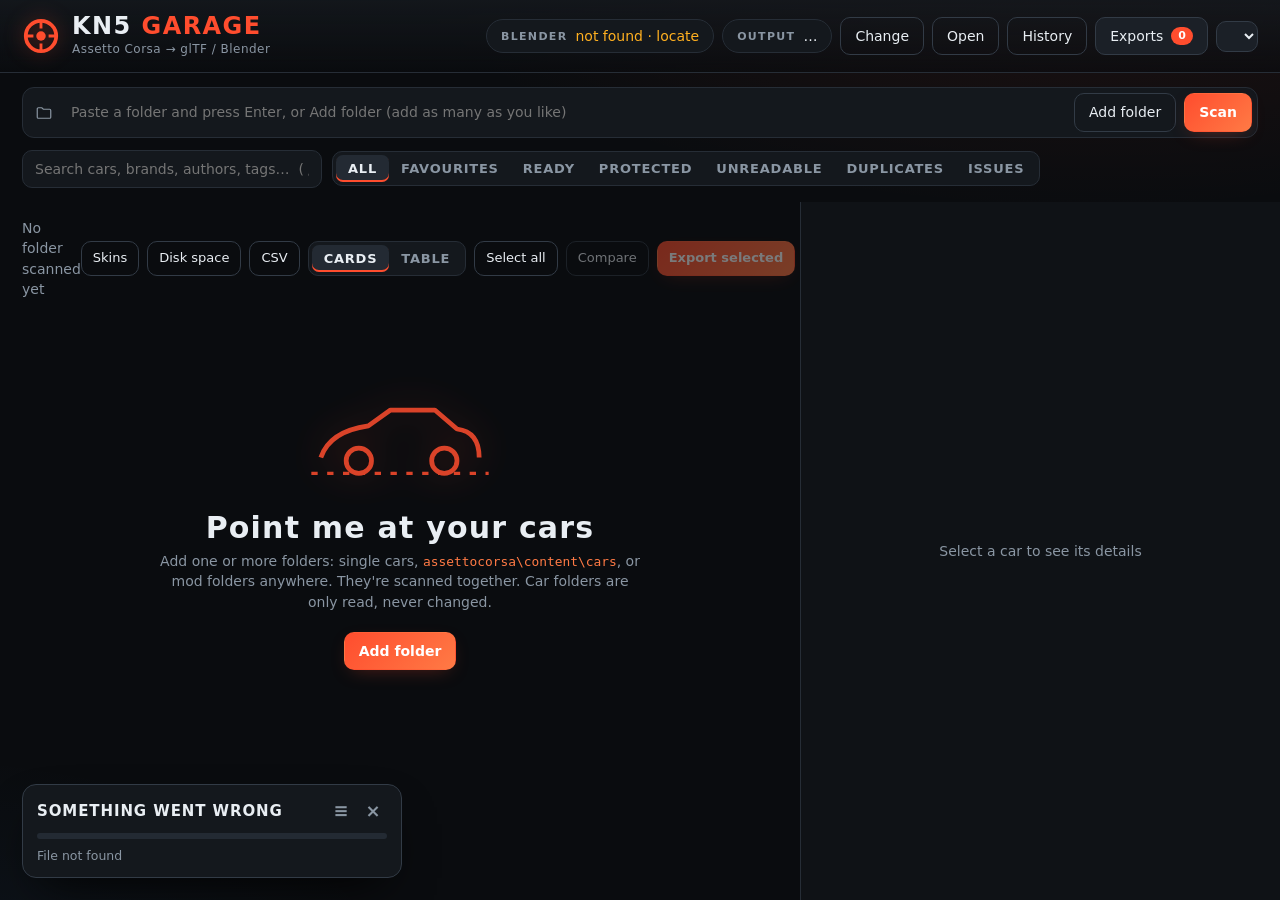
==== web/index.html @ 3648902e "KN5 Garage 1.1.0 Convert Assetto Corsa car mods (.kn5) to glTF, OBJ, FBX and STL with a local web ap" ====
<!doctype html>
<html lang="en">
<head>
  <meta charset="utf-8">
  <meta name="viewport" content="width=device-width, initial-scale=1">
  <meta name="token" content="__TOKEN__">
  <title>KN5 Garage</title>
  <link rel="icon" href="data:image/svg+xml,%3Csvg xmlns='http://www.w3.org/2000/svg' viewBox='0 0 32 32'%3E%3Ccircle cx='16' cy='16' r='13' fill='none' stroke='%23ff4d2e' stroke-width='4'/%3E%3Ccircle cx='16' cy='16' r='4' fill='%23ff4d2e'/%3E%3C/svg%3E">
  <link rel="stylesheet" href="/web/style.css">
  <script type="importmap">
  {"imports": {
    "three": "/web/vendor/three/three.module.js",
    "three/addons/": "/web/vendor/three/addons/"
  }}
  </script>
</head>
<body>
  <header class="topbar">
    <div class="brand">
      <svg class="logo" viewBox="0 0 40 40" aria-hidden="true">
        <circle cx="20" cy="20" r="16" fill="none" stroke="currentColor" stroke-width="4"/>
        <circle cx="20" cy="20" r="5" fill="currentColor"/>
        <path d="M20 4v8M20 28v8M4 20h8M28 20h8" stroke="currentColor" stroke-width="3"/>
      </svg>
      <div>
        <div class="brand-name">KN5 <span>GARAGE</span></div>
        <div class="brand-sub">Assetto Corsa → glTF / Blender <span id="appVersion"></span></div>
      </div>
    </div>
    <div class="top-actions">
      <button class="pill blender" id="blenderBtn" title="Blender is used for 'Open in Blender' and FBX">
        <span class="pill-label">Blender</span><span id="blenderState" class="pill-value" data-i18n>checking…</span>
      </button>
      <button class="pill" id="outPill" title="Where exported files are saved">
        <span class="pill-label" data-i18n>Output</span><span id="outPath" class="pill-value">…</span>
      </button>
      <button class="btn ghost" id="outChange" data-i18n>Change</button>
      <button class="btn ghost" id="outOpen" data-i18n>Open</button>
      <button class="btn ghost" id="historyBtn" data-i18n>History</button>
      <button class="btn" id="exportsBtn"><span data-i18n>Exports</span> <span class="count" id="exportsCount">0</span></button>
      <select class="select small" id="langSel" data-i18n-title="Language" title="Language" aria-label="Language"></select>
    </div>
  </header>

  <section class="toolbar" id="garageToolbar">
    <div class="folder-field">
      <svg viewBox="0 0 24 24" aria-hidden="true"><path d="M3 6.5A1.5 1.5 0 0 1 4.5 5h4.6l2 2h8.4A1.5 1.5 0 0 1 21 8.5v9a1.5 1.5 0 0 1-1.5 1.5h-15A1.5 1.5 0 0 1 3 17.5z" fill="none" stroke="currentColor" stroke-width="1.6"/></svg>
      <div class="roots" id="roots"></div>
      <input id="rootInput" spellcheck="false" data-i18n-placeholder="Paste a folder and press Enter, or Add folder (add as many as you like)" placeholder="Paste a folder and press Enter, or Add folder (add as many as you like)">
      <button class="btn ghost" id="rootBrowse" data-i18n>Add folder</button>
      <button class="btn primary" id="scanBtn" data-i18n>Scan</button>
    </div>
    <div class="filters">
      <input id="search" class="search" data-i18n-placeholder="Search cars, brands, authors, tags…  ( / )" placeholder="Search cars, brands, authors, tags…  ( / )">
      <div class="seg" id="filterSeg">
        <button data-f="all" class="on" data-i18n>All</button>
        <button data-f="fav" data-i18n>Favourites</button>
        <button data-f="ok" data-i18n>Ready</button>
        <button data-f="protected" data-i18n>Protected</button>
        <button data-f="bad" data-i18n>Unreadable</button>
        <button data-f="dup" data-i18n>Duplicates</button>
        <button data-f="issues" data-i18n>Issues</button>
      </div>
    </div>
  </section>
  <section class="stats" id="libStats" hidden></section>

  <main class="layout" id="garageView">
    <section class="list-col">
      <div class="list-head">
        <div class="muted"><span id="listCount">No folder scanned yet</span> <span id="scanTime" class="dim"></span></div>
        <div class="list-actions">
          <button class="btn ghost small" id="skinsBtn" data-i18n>Skins</button>
          <button class="btn ghost small" id="spaceBtn" data-i18n>Disk space</button>
          <button class="btn ghost small" id="csvBtn" title="Save the cars shown as a spreadsheet (CSV)">CSV</button>
          <div class="seg" id="layoutSeg">
            <button data-l="cards" class="on" data-i18n>Cards</button>
            <button data-l="table" data-i18n>Table</button>
          </div>
          <button class="btn ghost small" id="selectAll" data-i18n>Select all</button>
          <button class="btn ghost small" id="compareSel" disabled data-i18n>Compare</button>
          <button class="btn primary small" id="convertSel" disabled data-i18n>Export selected</button>
        </div>
      </div>
      <div id="grid" class="grid"></div>
      <div id="table" class="table-wrap" hidden></div>
      <div id="noMatch" class="muted no-match" hidden data-i18n>No cars match the search or filter.</div>
      <div id="empty" class="empty">
        <div class="empty-art">
          <svg viewBox="0 0 120 60" aria-hidden="true">
            <path d="M10 42c4-12 16-18 30-20l14-10h28l14 12c8 1 14 6 14 18" fill="none" stroke="currentColor" stroke-width="3" stroke-linejoin="round"/>
            <circle cx="34" cy="44" r="8" fill="none" stroke="currentColor" stroke-width="3"/>
            <circle cx="88" cy="44" r="8" fill="none" stroke="currentColor" stroke-width="3"/>
            <path d="M4 52h112" stroke="currentColor" stroke-width="2" stroke-dasharray="4 6"/>
          </svg>
        </div>
        <h2 data-i18n>Point me at your cars</h2>
        <p>Add one or more folders: single cars, <code>assettocorsa\content\cars</code>, or mod folders anywhere.
          They're scanned together. Car folders are only read, never changed.</p>
        <button class="btn primary" id="emptyBrowse" data-i18n>Add folder</button>
      </div>
    </section>

    <aside class="detail-col" id="detail">
      <div class="detail-empty muted" data-i18n>Select a car to see its details</div>
    </aside>
  </main>

  <div class="toast" id="toast" role="status" aria-live="polite" hidden>
    <div class="toast-head">
      <span id="toastTitle">Exporting</span>
      <button class="icon-btn" id="toastLogBtn" title="Show log" aria-label="Show log">≡</button>
      <button class="icon-btn" id="toastClose" title="Close" aria-label="Close">×</button>
    </div>
    <div class="bar"><div id="toastBar"></div></div>
    <div class="toast-msg muted" id="toastMsg"></div>
    <div class="toast-actions">
      <button class="btn ghost small" id="toastAction" hidden></button>
      <button class="btn ghost small" id="toastCancel" hidden data-i18n>Cancel export</button>
    </div>
    <pre class="toast-log" id="toastLog" hidden></pre>
  </div>

  <div class="drawer" id="exports" hidden>
    <div class="drawer-head"><h3 data-i18n>Exports</h3><button class="icon-btn" id="exportsClose" aria-label="Close">×</button></div>
    <div id="exportsList"></div>
  </div>

  <div class="drawer" id="historyDrawer" hidden>
    <div class="drawer-head"><h3 data-i18n>Export history</h3><button class="icon-btn" id="historyClose" aria-label="Close">×</button></div>
    <div id="historyList"></div>
    <button class="btn ghost small" id="historyClear" data-i18n>Clear history</button>
  </div>

  <div class="viewer" id="viewer" hidden>
    <div class="viewer-bar">
      <div class="viewer-title" id="viewerTitle"></div>
      <div class="seg" id="shadeSeg">
        <button data-m="tex" class="on" data-i18n>Textured</button>
        <button data-m="texwire" data-i18n>Texture + wire</button>
        <button data-m="clay" data-i18n>Clay</button>
        <button data-m="wire" data-i18n>Wireframe</button>
      </div>
      <div class="seg" id="studioSeg">
        <button data-s="studio" class="on" data-i18n>Studio</button>
        <button data-s="day" data-i18n>Day</button>
        <button data-s="night" data-i18n>Night</button>
      </div>
      <label class="check"><input type="checkbox" id="spinChk" checked> <span data-i18n>Spin</span></label>
      <button class="btn ghost small" id="resetView" data-i18n>Reset view</button>
      <button class="icon-btn big" id="viewerClose" title="Close (Esc)" aria-label="Close viewer">×</button>
    </div>
    <div class="viewer-tools" id="viewerTools">
      <div class="paint-tool" id="paintTool">
        <span class="tool-label" data-i18n>Paint</span>
        <input type="color" id="paintPick" value="#c8102e" aria-label="Paint colour">
        <div class="seg small" id="paintMode">
          <button data-p="tint" class="on" data-i18n>Tint livery</button>
          <button data-p="solid" data-i18n>Solid colour</button>
        </div>
        <button class="btn ghost small" id="paintReset" data-i18n>Original</button>
        <button class="btn ghost small" id="partsBtn" title="Choose which parts are the car's paint" data-i18n>Parts…</button>
        <span class="muted" id="paintInfo"></span>
        <div class="popover" id="partsList" hidden></div>
      </div>
      <label class="tool steer" id="steerTool" hidden><span class="tool-label" data-i18n>Steering</span>
        <input type="range" id="steerRange" min="-35" max="35" value="0" step="1" aria-label="Steering angle"></label>
      <button class="btn ghost small toggle" id="lightsBtn" hidden aria-pressed="false" data-i18n>Lights</button>
      <button class="btn ghost small toggle" id="measureBtn" aria-pressed="false" data-i18n>Measure</button>
      <span class="measure-info" id="measureInfo"></span>
      <select class="select small" id="animSel" title="Play the car's animations (doors, wipers…)" hidden></select>
      <div class="tool-gap"></div>
      <button class="btn ghost small" id="snapBtn" title="One 1920×1080 picture of this view, saved to output\renders" data-i18n>Snapshot</button>
      <button class="btn ghost small" id="turntableBtn" title="36 pictures around the car, saved to output\renders" data-i18n>Turntable</button>
      <button class="btn ghost small" id="videoBtn" title="An 8-second spin video, saved to output\renders" data-i18n>Video</button>
      <button class="btn small" id="viewerBlender" hidden data-i18n>Open in Blender</button>
    </div>
    <div class="skin-strip" id="viewerSkins"></div>
    <div class="viewer-stage" id="stage"><div class="hover-tip" id="hoverTip" hidden></div></div>
    <div class="viewer-info" id="viewerInfo"></div>
  </div>

  <div class="modal" id="exportDlg" hidden>
    <div class="modal-card">
      <div class="modal-head"><h3 id="exportTitle">Export</h3><button class="icon-btn" data-close aria-label="Close">×</button></div>
      <div class="modal-body">
        <div class="saved-row">
          <select class="select small" id="savedSel" aria-label="Saved presets"></select>
          <button class="btn ghost small" id="savedDelete" hidden data-i18n>Delete</button>
        </div>
        <div class="field-label" data-i18n>Preset</div>
        <div class="presets" id="presetList" role="radiogroup"></div>
        <label class="check"><input type="checkbox" id="paintOn"> <span data-i18n>Change the paint colour</span></label>
        <div class="paint-row" id="paintRow" hidden>
          <input type="color" id="exportPaint" value="#c8102e" aria-label="Paint colour">
          <div class="seg small" id="exportPaintMode">
            <button data-p="tint" class="on" data-i18n>Tint livery</button>
            <button data-p="solid" data-i18n>Solid colour</button>
          </div>
        </div>
        <label class="check"><input type="checkbox" id="lightsOnExp"> <span data-i18n>Headlights and tail lights on</span></label>
        <div class="field-row">
          <label class="field"><span data-i18n>Texture size</span>
            <select class="select small" id="texSize"></select></label>
          <label class="check"><input type="checkbox" id="jpegOn"> <span data-i18n>Smaller files: colour textures as JPEG</span></label>
        </div>
        <label class="check"><input type="checkbox" id="blenderScript" checked> <span data-i18n>Also write a Blender setup script (studio scene, sorted parts)</span></label>
        <div class="muted small-note" id="exportNote"></div>
        <div class="save-row">
          <input id="saveName" class="search small-input" maxlength="60" data-i18n-placeholder="Name for these settings" placeholder="Name for these settings">
          <button class="btn ghost small" id="saveBtn" data-i18n>Save as…</button>
        </div>
      </div>
      <div class="modal-foot">
        <button class="btn ghost" data-close data-i18n>Cancel</button>
        <button class="btn primary" id="exportGo" data-i18n>Start export</button>
      </div>
    </div>
  </div>

  <div class="modal" id="compareDlg" hidden>
    <div class="modal-card wide">
      <div class="modal-head"><h3 data-i18n>Compare cars</h3><button class="icon-btn" data-close aria-label="Close">×</button></div>
      <div class="modal-body" id="compareBody"></div>
    </div>
  </div>

  <div class="modal" id="spaceDlg" hidden>
    <div class="modal-card wide">
      <div class="modal-head"><h3 data-i18n>Disk space</h3><button class="icon-btn" data-close aria-label="Close">×</button></div>
      <div class="modal-body" id="spaceBody"></div>
    </div>
  </div>

  <div class="modal" id="skinsDlg" hidden>
    <div class="modal-card wide tall">
      <div class="modal-head"><h3 data-i18n>Skin gallery</h3><button class="icon-btn" data-close aria-label="Close">×</button></div>
      <div class="modal-body">
        <input id="skinSearch" class="search" data-i18n-placeholder="Search skins, drivers, teams, numbers…" placeholder="Search skins, drivers, teams, numbers…">
        <div class="skin-gallery" id="skinGallery"></div>
      </div>
    </div>
  </div>

  <script type="module" src="/web/app.js"></script>
</body>
</html>
---- web/style.css ----
:root {
  --bg: #0a0c0f;
  --bg-2: #0f1216;
  --surface: #14181d;
  --surface-2: #1b2027;
  --surface-3: #232a33;
  --border: #262d36;
  --border-2: #323b46;
  --text: #e9eef3;
  --muted: #8a96a3;
  --dim: #5f6b78;
  --accent: #ff4d2e;
  --accent-2: #ff7a45;
  --accent-glow: rgba(255, 77, 46, .35);
  --blue: #4da3ff;
  --ok: #2fd38a;
  --warn: #ffb020;
  --bad: #ff5c6c;
  --radius: 14px;
  /* Bahnschrift ships with Windows 10/11; nothing is loaded from the internet */
  --display: "Bahnschrift", "DIN Alternate", "Roboto Condensed", "Arial Narrow", "Segoe UI", system-ui, sans-serif;
  --body: "Segoe UI Variable Text", "Segoe UI", system-ui, -apple-system, sans-serif;
  color-scheme: dark;
}

* { box-sizing: border-box; }
html, body { height: 100%; }
body {
  margin: 0;
  background:
    radial-gradient(1200px 500px at 85% -10%, rgba(255, 77, 46, .10), transparent 60%),
    radial-gradient(900px 400px at -10% 110%, rgba(77, 163, 255, .06), transparent 60%),
    var(--bg);
  color: var(--text);
  font: 14px/1.45 var(--body);
  display: flex;
  flex-direction: column;
  overflow: hidden;
}
button, input { font: inherit; color: inherit; }
code { font-family: Consolas, ui-monospace, monospace; font-size: .92em; color: var(--accent-2); }
.muted { color: var(--muted); }
[hidden] { display: none !important; }

/* ---- top bar ---- */
.topbar {
  display: flex; align-items: center; justify-content: space-between; gap: 16px;
  padding: 14px 22px;
  border-bottom: 1px solid var(--border);
  background: linear-gradient(180deg, rgba(20, 24, 29, .9), rgba(10, 12, 15, .6));
  backdrop-filter: blur(8px);
}
.brand { display: flex; align-items: center; gap: 12px; }
.logo { width: 38px; height: 38px; color: var(--accent); filter: drop-shadow(0 0 10px var(--accent-glow)); }
.brand-name { font: 700 24px/1 var(--display); letter-spacing: .06em; }
.brand-name span { color: var(--accent); }
.brand-sub { color: var(--muted); font-size: 12px; letter-spacing: .04em; margin-top: 3px; }
.top-actions { display: flex; align-items: center; gap: 8px; min-width: 0; }

.pill {
  display: flex; align-items: center; gap: 8px; min-width: 0; max-width: 380px;
  background: var(--surface); border: 1px solid var(--border); border-radius: 999px;
  padding: 6px 14px; cursor: pointer;
}
.pill-label { font: 600 11px var(--display); letter-spacing: .12em; text-transform: uppercase; color: var(--muted); }
.pill-value { overflow: hidden; text-overflow: ellipsis; white-space: nowrap; direction: rtl; text-align: left; }

.btn {
  display: inline-flex; align-items: center; gap: 8px;
  background: var(--surface-2); border: 1px solid var(--border-2); border-radius: 10px;
  padding: 8px 14px; cursor: pointer; white-space: nowrap;
  transition: background .15s, border-color .15s, transform .1s, box-shadow .15s;
}
.btn:hover { background: var(--surface-3); border-color: #3e4955; }
.btn:active { transform: translateY(1px); }
.btn:disabled { opacity: .45; cursor: not-allowed; }
.btn.ghost { background: transparent; }
.btn.small { padding: 6px 11px; font-size: 13px; }
.btn.primary {
  background: linear-gradient(135deg, var(--accent), var(--accent-2));
  border-color: transparent; color: #fff; font-weight: 600;
  box-shadow: 0 6px 20px -8px var(--accent-glow);
}
.btn.primary:hover { box-shadow: 0 8px 26px -6px var(--accent-glow); filter: brightness(1.06); }
.btn.big { padding: 13px 20px; font: 700 17px var(--display); letter-spacing: .06em; text-transform: uppercase; }
.count {
  background: var(--accent); color: #fff; border-radius: 999px; font-size: 11px; font-weight: 700;
  padding: 1px 7px; min-width: 20px; text-align: center;
}
.icon-btn {
  background: none; border: 0; color: var(--muted); cursor: pointer; font-size: 18px; line-height: 1;
  width: 28px; height: 28px; border-radius: 8px;
}
.icon-btn:hover { background: var(--surface-3); color: var(--text); }
.icon-btn.big { font-size: 26px; width: 38px; height: 38px; }

/* ---- toolbar ---- */
.toolbar {
  display: flex; flex-wrap: wrap; gap: 12px; align-items: center; justify-content: space-between;
  padding: 14px 22px;
}
.folder-field {
  flex: 1 1 520px; display: flex; align-items: center; gap: 8px;
  background: var(--surface); border: 1px solid var(--border); border-radius: 12px; padding: 5px 5px 5px 12px;
}
.folder-field svg { width: 18px; height: 18px; color: var(--muted); flex: none; }
.folder-field input { flex: 1; min-width: 0; background: none; border: 0; outline: none; padding: 6px 2px; }
.folder-field:focus-within { border-color: var(--accent); box-shadow: 0 0 0 3px rgba(255, 77, 46, .15); }
.filters { display: flex; gap: 10px; align-items: center; flex-wrap: wrap; }
.search {
  width: 300px; background: var(--surface); border: 1px solid var(--border); border-radius: 10px;
  padding: 8px 12px; outline: none;
}
.search:focus { border-color: var(--accent); }
.seg { display: inline-flex; background: var(--surface); border: 1px solid var(--border); border-radius: 10px; padding: 3px; }
.seg button {
  background: none; border: 0; padding: 6px 12px; border-radius: 7px; cursor: pointer; color: var(--muted);
  font: 600 13px var(--display); letter-spacing: .06em; text-transform: uppercase;
}
.seg button.on { background: var(--surface-3); color: var(--text); box-shadow: inset 0 -2px 0 var(--accent); }

/* ---- layout ---- */
.layout { flex: 1; min-height: 0; display: grid; grid-template-columns: minmax(0, 1fr) 480px; gap: 0; }
.list-col { min-height: 0; overflow: auto; padding: 4px 22px 28px; }
.list-head { display: flex; align-items: center; justify-content: space-between; margin: 4px 0 14px; position: sticky; top: 0; z-index: 2; padding: 8px 0; background: linear-gradient(var(--bg) 70%, transparent); }
.list-actions { display: flex; gap: 8px; }
.grid { display: grid; grid-template-columns: repeat(auto-fill, minmax(250px, 1fr)); gap: 16px; }

.card {
  position: relative; background: var(--surface); border: 1px solid var(--border); border-radius: var(--radius);
  overflow: hidden; cursor: pointer; transition: transform .18s, border-color .18s, box-shadow .18s;
  animation: rise .35s both;
}
.card:hover { transform: translateY(-3px); border-color: var(--border-2); box-shadow: 0 14px 30px -18px #000; }
.card.sel { border-color: var(--accent); box-shadow: 0 0 0 1px var(--accent), 0 16px 36px -18px var(--accent-glow); }
@keyframes rise { from { opacity: 0; transform: translateY(8px); } }
.card-img { position: relative; aspect-ratio: 16 / 9; background: linear-gradient(135deg, #1b2027, #0f1216); }
.card-img img.shot { width: 100%; height: 100%; object-fit: cover; display: block; }
.card-img::after { content: ""; position: absolute; inset: 0; background: linear-gradient(180deg, transparent 45%, rgba(10, 12, 15, .85)); }
.card-img .no-shot { position: absolute; inset: 0; display: grid; place-items: center; color: var(--dim); font: 600 13px var(--display); letter-spacing: .1em; }
.card .badge { position: absolute; left: 10px; bottom: 10px; width: 34px; height: 34px; object-fit: contain; z-index: 1; filter: drop-shadow(0 2px 6px #000); }
.card .check-box {
  position: absolute; top: 10px; left: 10px; z-index: 2; width: 22px; height: 22px; border-radius: 6px;
  background: rgba(10, 12, 15, .7); border: 1.5px solid var(--border-2); display: grid; place-items: center;
  opacity: 0; transition: opacity .15s;
}
.card:hover .check-box, .card .check-box.on { opacity: 1; }
.card .check-box.on { background: var(--accent); border-color: var(--accent); }
.card .check-box.on::after { content: "✓"; color: #fff; font-size: 13px; font-weight: 700; }
.card-body { padding: 11px 13px 13px; }
.card-name { font: 700 17px/1.15 var(--display); letter-spacing: .02em; overflow: hidden; text-overflow: ellipsis; white-space: nowrap; }
.card-meta { color: var(--muted); font-size: 12.5px; margin-top: 3px; overflow: hidden; text-overflow: ellipsis; white-space: nowrap; }
.status {
  position: absolute; top: 10px; right: 10px; z-index: 2; display: inline-flex; align-items: center; gap: 5px;
  font: 700 11px var(--display); letter-spacing: .1em; text-transform: uppercase; padding: 3px 9px; border-radius: 999px;
  background: rgba(10, 12, 15, .75); border: 1px solid; backdrop-filter: blur(4px);
}
.status::before { content: ""; width: 6px; height: 6px; border-radius: 50%; background: currentColor; }
.status.ok { color: var(--ok); border-color: rgba(47, 211, 138, .4); }
.status.protected { color: var(--warn); border-color: rgba(255, 176, 32, .4); }
.status.encrypted, .status.no-model { color: var(--bad); border-color: rgba(255, 92, 108, .4); }
.done-tag { position: absolute; right: 10px; bottom: 10px; z-index: 2; font-size: 11px; color: var(--ok); font-weight: 600; }

.empty { text-align: center; padding: 70px 20px; max-width: 520px; margin: 0 auto; }
.empty-art svg { width: 190px; color: var(--accent); opacity: .85; filter: drop-shadow(0 0 18px var(--accent-glow)); }
.empty h2 { font: 700 30px var(--display); letter-spacing: .04em; margin: 18px 0 6px; }
.empty p { color: var(--muted); margin: 0 0 20px; }

/* ---- detail panel ---- */
.detail-col { border-left: 1px solid var(--border); background: var(--bg-2); min-height: 0; overflow: auto; display: flex; flex-direction: column; }
.detail-empty { margin: auto; padding: 40px; }
.hero { position: relative; aspect-ratio: 16 / 9; background: #11151a; flex: none; overflow: hidden; }
.hero img.shot { width: 100%; height: 100%; object-fit: cover; display: block; }
.hero::after { content: ""; position: absolute; inset: 0; background: linear-gradient(180deg, rgba(15, 18, 22, .1) 30%, var(--bg-2)); }
.hero-text { position: absolute; left: 20px; right: 20px; bottom: 12px; z-index: 1; }
.hero-brand { display: flex; align-items: center; gap: 8px; color: var(--accent-2); font: 700 13px var(--display); letter-spacing: .16em; text-transform: uppercase; }
.hero-brand img { width: 26px; height: 26px; object-fit: contain; }
.hero h2 { margin: 2px 0 0; font: 700 28px/1.05 var(--display); letter-spacing: .02em; text-shadow: 0 2px 12px #000; }
.detail-body { padding: 14px 20px 20px; display: flex; flex-direction: column; gap: 14px; flex: 1; }
.chips { display: flex; flex-wrap: wrap; gap: 6px; }
.chip { background: var(--surface-2); border: 1px solid var(--border); border-radius: 999px; padding: 3px 10px; font-size: 12px; color: var(--muted); }
.chip.strong { color: var(--text); }
.author {
  display: flex; align-items: center; gap: 12px; background: var(--surface); border: 1px solid var(--border);
  border-radius: 12px; padding: 10px 12px;
}
.avatar {
  width: 38px; height: 38px; border-radius: 50%; flex: none; display: grid; place-items: center;
  background: linear-gradient(135deg, var(--accent), #7a2cff); font: 700 17px var(--display); color: #fff;
}
.author-label { font: 600 11px var(--display); letter-spacing: .12em; text-transform: uppercase; color: var(--muted); }
.author-name { font-weight: 600; }
.author a { color: var(--blue); text-decoration: none; font-size: 12.5px; }
.author a:hover { text-decoration: underline; }
.author .ver { margin-left: auto; text-align: right; color: var(--muted); font-size: 12px; }

.notice { display: flex; gap: 12px; border-radius: 12px; padding: 12px 14px; font-size: 13px; line-height: 1.5; }
.notice svg { width: 22px; height: 22px; flex: none; margin-top: 1px; }
.notice.protected { background: rgba(255, 176, 32, .08); border: 1px solid rgba(255, 176, 32, .3); color: #ffd58a; }
.notice.bad { background: rgba(255, 92, 108, .08); border: 1px solid rgba(255, 92, 108, .3); color: #ffb3bb; }
.notice b { color: var(--text); display: block; font: 700 14px var(--display); letter-spacing: .06em; text-transform: uppercase; margin-bottom: 2px; }
.readonly { display: flex; align-items: center; gap: 8px; color: var(--ok); font-size: 12.5px; }
.readonly svg { width: 16px; height: 16px; }

.tabs { display: flex; gap: 4px; border-bottom: 1px solid var(--border); }
.tabs button {
  background: none; border: 0; padding: 8px 12px; cursor: pointer; color: var(--muted);
  font: 700 14px var(--display); letter-spacing: .08em; text-transform: uppercase; border-bottom: 2px solid transparent; margin-bottom: -1px;
}
.tabs button.on { color: var(--text); border-bottom-color: var(--accent); }
.tab-panel { display: flex; flex-direction: column; gap: 14px; }

.specs { display: grid; grid-template-columns: repeat(3, 1fr); gap: 8px; }
.spec { background: var(--surface); border: 1px solid var(--border); border-radius: 11px; padding: 9px 11px; }
.spec-label { font: 600 11px var(--display); letter-spacing: .12em; text-transform: uppercase; color: var(--muted); }
.spec-value { font: 700 19px/1.2 var(--display); margin-top: 2px; white-space: nowrap; overflow: hidden; text-overflow: ellipsis; }
.spec-value.na { color: var(--dim); }

.chart { background: var(--surface); border: 1px solid var(--border); border-radius: 12px; padding: 10px 12px 6px; }
.chart-head { display: flex; justify-content: space-between; align-items: baseline; margin-bottom: 4px; }
.chart-title { font: 700 13px var(--display); letter-spacing: .1em; text-transform: uppercase; color: var(--muted); }
.legend { display: flex; gap: 12px; font-size: 12px; color: var(--muted); }
.legend i { display: inline-block; width: 10px; height: 3px; border-radius: 2px; margin-right: 5px; vertical-align: middle; }
.chart svg { width: 100%; height: 150px; display: block; }

.desc { white-space: pre-wrap; color: #c3ccd5; font-size: 13px; background: var(--surface); border: 1px solid var(--border); border-radius: 12px; padding: 12px 14px; max-height: 220px; overflow: auto; }

.skins { display: grid; grid-template-columns: repeat(2, 1fr); gap: 10px; }
.skin { background: var(--surface); border: 1px solid var(--border); border-radius: 12px; overflow: hidden; cursor: pointer; text-align: left; padding: 0; transition: border-color .15s; }
.skin:hover { border-color: var(--border-2); }
.skin.on { border-color: var(--accent); box-shadow: 0 0 0 1px var(--accent); }
.skin-img { aspect-ratio: 16 / 9; background: #11151a; position: relative; }
.skin-img img { width: 100%; height: 100%; object-fit: cover; display: block; }
.skin-img .livery { position: absolute; right: 6px; bottom: 6px; width: 34px; height: 34px; object-fit: contain; width: auto; height: 30px; }
.skin-num { position: absolute; left: 8px; top: 6px; font: 700 20px var(--display); text-shadow: 0 1px 6px #000; }
.skin-body { padding: 7px 10px 9px; }
.skin-name { font-weight: 600; font-size: 13px; overflow: hidden; text-overflow: ellipsis; white-space: nowrap; }
.skin-driver { color: var(--muted); font-size: 12px; overflow: hidden; text-overflow: ellipsis; white-space: nowrap; }

.files { width: 100%; border-collapse: collapse; font-size: 13px; }
.files td { padding: 8px 4px; border-bottom: 1px solid var(--border); }
.files td:last-child { text-align: right; color: var(--muted); white-space: nowrap; }
.role { font: 700 11px var(--display); letter-spacing: .1em; text-transform: uppercase; color: var(--muted); }
.role.main { color: var(--accent-2); }
.flags { display: grid; grid-template-columns: 1fr 1fr; gap: 8px; }
.flag { background: var(--surface); border: 1px solid var(--border); border-radius: 10px; padding: 8px 10px; font-size: 12.5px; }
.flag b { display: block; font: 700 15px var(--display); }
.path { font-family: Consolas, ui-monospace, monospace; font-size: 12px; color: var(--muted); word-break: break-all; }

.action {
  position: sticky; bottom: 0; margin-top: auto; padding: 12px 20px 18px;
  background: var(--bg-2); border-top: 1px solid var(--border);
  display: flex; flex-direction: column; gap: 10px;
}
.action::before {
  content: ""; position: absolute; left: 0; right: 0; bottom: 100%; height: 24px; pointer-events: none;
  background: linear-gradient(transparent, var(--bg-2));
}
.action .btn.big { justify-content: center; width: 100%; }
.action-sub { color: var(--muted); font-size: 12.5px; text-align: center; }
.result { display: flex; align-items: center; gap: 10px; background: rgba(47, 211, 138, .08); border: 1px solid rgba(47, 211, 138, .3); border-radius: 12px; padding: 10px 12px; }
.result.err { background: rgba(255, 92, 108, .08); border-color: rgba(255, 92, 108, .3); }
.result-text { flex: 1; min-width: 0; font-size: 13px; }
.result-text b { display: block; overflow: hidden; text-overflow: ellipsis; white-space: nowrap; }

.bar { height: 6px; background: var(--surface-3); border-radius: 999px; overflow: hidden; }
.bar > div { height: 100%; width: 0; background: linear-gradient(90deg, var(--accent), var(--accent-2)); border-radius: 999px; transition: width .25s; box-shadow: 0 0 12px var(--accent-glow); }

/* ---- toast, drawer ---- */
.toast {
  position: fixed; left: 22px; bottom: 22px; width: 380px; z-index: 20;
  background: var(--surface); border: 1px solid var(--border-2); border-radius: 14px; padding: 12px 14px;
  box-shadow: 0 20px 50px -20px #000; display: flex; flex-direction: column; gap: 8px; animation: rise .25s both;
}
.toast-head { display: flex; align-items: center; gap: 4px; font: 700 15px var(--display); letter-spacing: .06em; text-transform: uppercase; }
.toast-head span { flex: 1; }
.toast-msg { font-size: 12.5px; overflow: hidden; text-overflow: ellipsis; white-space: nowrap; }
.toast-log { margin: 0; max-height: 200px; overflow: auto; background: var(--bg); border-radius: 8px; padding: 8px 10px; font: 11.5px/1.5 Consolas, ui-monospace, monospace; color: var(--muted); white-space: pre-wrap; }

.drawer {
  position: fixed; top: 0; right: 0; bottom: 0; width: 420px; z-index: 25; background: var(--surface);
  border-left: 1px solid var(--border-2); box-shadow: -20px 0 50px -20px #000; padding: 18px 20px; overflow: auto;
  animation: slide .25s both;
}
@keyframes slide { from { transform: translateX(30px); opacity: 0; } }
.drawer-head { display: flex; justify-content: space-between; align-items: center; }
.drawer-head h3 { margin: 0; font: 700 22px var(--display); letter-spacing: .06em; text-transform: uppercase; }
.export-row { display: flex; align-items: center; gap: 10px; padding: 11px 0; border-bottom: 1px solid var(--border); }
.export-row .grow { flex: 1; min-width: 0; }
.export-row b { display: block; overflow: hidden; text-overflow: ellipsis; white-space: nowrap; font-weight: 600; }

/* ---- 3D viewer ---- */
.viewer { position: fixed; inset: 0; z-index: 30; background: radial-gradient(ellipse at 50% 40%, #1c232b, #07080a 75%); display: flex; flex-direction: column; animation: rise .2s both; }
.viewer-bar { display: flex; align-items: center; gap: 12px; padding: 12px 18px; border-bottom: 1px solid var(--border); background: rgba(10, 12, 15, .6); }
.viewer-title { flex: 1; font: 700 20px var(--display); letter-spacing: .04em; overflow: hidden; text-overflow: ellipsis; white-space: nowrap; }
.check { display: flex; align-items: center; gap: 6px; color: var(--muted); cursor: pointer; }
.check input { accent-color: var(--accent); }
.viewer-stage { flex: 1; min-height: 0; position: relative; }
.viewer-stage canvas { display: block; }
.viewer-stage .loading { position: absolute; inset: 0; display: grid; place-items: center; color: var(--muted); font: 600 16px var(--display); letter-spacing: .1em; text-transform: uppercase; }
.viewer-info { position: absolute; left: 18px; bottom: 16px; display: flex; gap: 8px; flex-wrap: wrap; }

.viewer-tools { display: flex; align-items: center; gap: 12px; flex-wrap: wrap; padding: 8px 18px; border-bottom: 1px solid var(--border); background: rgba(10, 12, 15, .45); }
.paint-tool { display: flex; align-items: center; gap: 10px; }
.tool-label { font: 600 11px var(--display); letter-spacing: .12em; text-transform: uppercase; color: var(--muted); }
input[type="color"] { width: 34px; height: 28px; padding: 0; border: 1px solid var(--border-2); border-radius: 8px; background: none; cursor: pointer; }
input[type="color"]::-webkit-color-swatch-wrapper { padding: 3px; }
input[type="color"]::-webkit-color-swatch { border: 0; border-radius: 5px; }
.seg.small button { padding: 4px 9px; font-size: 12px; }
#paintInfo { font-size: 12.5px; }
.skin-strip { display: flex; gap: 6px; overflow-x: auto; flex: 1; min-width: 0; justify-content: flex-end; }
.strip-skin { flex: none; width: 72px; height: 42px; padding: 0; border-radius: 8px; overflow: hidden; cursor: pointer; background: var(--surface-2); border: 1px solid var(--border); font-size: 10.5px; color: var(--muted); }
.strip-skin img { width: 100%; height: 100%; object-fit: cover; display: block; }
.strip-skin.on { border-color: var(--accent); box-shadow: 0 0 0 1px var(--accent); }

/* ---- folders ---- */
.roots { display: flex; gap: 6px; flex-wrap: wrap; min-width: 0; }
.root-chip { display: inline-flex; align-items: center; gap: 2px; max-width: 220px; background: var(--surface-3); border: 1px solid var(--border-2); border-radius: 999px; padding: 2px 4px 2px 10px; font-size: 12.5px; }
.root-name { overflow: hidden; text-overflow: ellipsis; white-space: nowrap; }
.root-x { background: none; border: 0; color: var(--muted); cursor: pointer; width: 20px; height: 20px; border-radius: 50%; line-height: 1; font-size: 15px; padding: 0; }
.root-x:hover { background: rgba(255, 92, 108, .2); color: var(--bad); }
.pill.blender.missing .pill-value { color: var(--warn); }

/* ---- stats bar ---- */
.stats { display: flex; flex-wrap: wrap; align-items: center; gap: 8px; padding: 0 22px 10px; }
.stat { display: inline-flex; align-items: baseline; gap: 7px; background: var(--surface); border: 1px solid var(--border); border-radius: 10px; padding: 6px 12px; cursor: pointer; color: var(--muted); font-size: 12.5px; }
.stat b { font: 700 18px/1 var(--display); color: var(--text); }
.stat:hover { border-color: var(--border-2); }
.stat.on { border-color: var(--accent); box-shadow: inset 0 -2px 0 var(--accent); }
.stat.ok b { color: var(--ok); }
.stat.protected b, .stat.dup b, .stat.issues b { color: var(--warn); }
.stat.bad b { color: var(--bad); }
.stat-note { margin-left: auto; font-size: 12px; }

/* ---- flag pills ---- */
.card-flags { position: absolute; top: 38px; right: 10px; left: 40px; z-index: 2; display: flex; gap: 4px; flex-wrap: wrap; justify-content: flex-end; pointer-events: none; }
.card-flags .flag-pill { pointer-events: auto; }
.flag-pill { display: inline-block; font: 700 10.5px var(--display); letter-spacing: .08em; text-transform: uppercase; padding: 1px 7px; border-radius: 999px; border: 1px solid; background: rgba(10, 12, 15, .75); white-space: nowrap; }
.flag-pill.dup { color: #b07aff; border-color: rgba(176, 122, 255, .45); }
.flag-pill.issue { color: var(--warn); border-color: rgba(255, 176, 32, .4); }
.flag-pill.info { color: var(--blue); border-color: rgba(77, 163, 255, .35); }

/* ---- library table ---- */
.table-wrap { overflow-x: auto; background: var(--surface); border: 1px solid var(--border); border-radius: var(--radius); }
.lib-table { width: 100%; border-collapse: collapse; font-size: 13px; }
.lib-table th { text-align: left; font: 700 11.5px var(--display); letter-spacing: .1em; text-transform: uppercase; color: var(--muted); padding: 10px; border-bottom: 1px solid var(--border-2); white-space: nowrap; position: sticky; top: 0; background: var(--surface); }
.lib-table th.sortable { cursor: pointer; user-select: none; }
.lib-table th.sortable:hover { color: var(--text); }
.lib-table th.asc::after { content: " ▲"; color: var(--accent); }
.lib-table th.desc::after { content: " ▼"; color: var(--accent); }
.lib-table td { padding: 8px 10px; border-bottom: 1px solid var(--border); white-space: nowrap; max-width: 240px; overflow: hidden; text-overflow: ellipsis; }
.lib-table td.name { font-weight: 600; }
.lib-table td.num { text-align: right; color: var(--muted); }
.lib-table tbody tr { cursor: pointer; }
.lib-table tbody tr:hover { background: var(--surface-2); }
.lib-table tbody tr.sel { background: rgba(255, 77, 46, .1); box-shadow: inset 3px 0 0 var(--accent); }
.lib-table input[type="checkbox"] { accent-color: var(--accent); }
.lib-table .flags-wrap { display: flex; gap: 4px; }
.status.inline { position: static; backdrop-filter: none; }

/* ---- detail additions ---- */
.notice.warn-list { background: rgba(255, 176, 32, .06); border: 1px solid rgba(255, 176, 32, .25); color: #e8d3a8; }
.notice.warn-list > div { display: flex; flex-direction: column; gap: 6px; }
.notice.warn-list a { color: var(--blue); }
.action-row { display: grid; grid-template-columns: auto 1fr; gap: 8px; }
.action-row .btn.big { justify-content: center; }
.report { list-style: none; margin: 0; padding: 0; display: flex; flex-direction: column; gap: 4px; max-height: 170px; overflow: auto; font-size: 12.5px; }
.rep { display: flex; gap: 8px; align-items: baseline; padding: 4px 8px; border-radius: 7px; background: var(--surface); }
.rep::before { flex: none; width: 14px; text-align: center; font-weight: 700; }
.rep.ok::before { content: "✓"; color: var(--ok); }
.rep.info::before { content: "i"; color: var(--blue); font-style: italic; }
.rep.warn::before { content: "!"; color: var(--warn); }
.rep.warn { background: rgba(255, 176, 32, .07); }

/* ---- modals ---- */
.modal { position: fixed; inset: 0; z-index: 40; background: rgba(5, 6, 8, .7); backdrop-filter: blur(3px); display: grid; place-items: center; padding: 20px; animation: rise .2s both; }
.modal-card { width: min(520px, 100%); max-height: calc(100vh - 40px); display: flex; flex-direction: column; background: var(--surface); border: 1px solid var(--border-2); border-radius: 16px; box-shadow: 0 30px 80px -30px #000; }
.modal-card.wide { width: min(980px, 100%); }
.modal-head { display: flex; justify-content: space-between; align-items: center; padding: 16px 20px 10px; }
.modal-head h3 { margin: 0; font: 700 22px var(--display); letter-spacing: .05em; text-transform: uppercase; overflow: hidden; text-overflow: ellipsis; white-space: nowrap; }
.modal-body { padding: 6px 20px 18px; overflow: auto; display: flex; flex-direction: column; gap: 14px; }
.modal-foot { display: flex; justify-content: flex-end; gap: 8px; padding: 14px 20px; border-top: 1px solid var(--border); }
.field-label { font: 600 11px var(--display); letter-spacing: .12em; text-transform: uppercase; color: var(--muted); }
.presets { display: flex; flex-direction: column; gap: 6px; }
.preset { text-align: left; background: var(--surface-2); border: 1px solid var(--border); border-radius: 10px; padding: 9px 12px; cursor: pointer; display: flex; align-items: baseline; gap: 10px; color: var(--muted); }
.preset b { font: 700 15px var(--display); letter-spacing: .08em; text-transform: uppercase; color: var(--text); min-width: 64px; }
.preset:hover { border-color: var(--border-2); }
.preset.on { border-color: var(--accent); box-shadow: 0 0 0 1px var(--accent); color: var(--text); }
.paint-row { display: flex; align-items: center; gap: 10px; padding-left: 24px; }
.check:has(input:disabled) { opacity: .5; cursor: not-allowed; }
.small-note { font-size: 12.5px; min-height: 1em; }
.small { font-size: 12px; font-weight: 400; }

/* ---- compare ---- */
.compare { width: 100%; border-collapse: collapse; font-size: 13px; }
.compare th, .compare td { padding: 8px 10px; border-bottom: 1px solid var(--border); text-align: left; vertical-align: top; }
.compare thead th { font: 700 15px var(--display); letter-spacing: .03em; }
.compare tbody th { font: 600 11px var(--display); letter-spacing: .12em; text-transform: uppercase; color: var(--muted); white-space: nowrap; }
.compare td.best { color: var(--ok); font-weight: 700; background: rgba(47, 211, 138, .07); }
.swatch { display: inline-block; width: 10px; height: 10px; border-radius: 3px; margin-right: 6px; }
.compare-chart { width: 100%; height: auto !important; }

/* ---- additions: popover, animations, toast actions, misc ---- */
.paint-tool { position: relative; }
.popover {
  position: absolute; top: calc(100% + 8px); left: 0; z-index: 5; width: 320px; max-height: 360px;
  display: flex; flex-direction: column; gap: 8px; padding: 12px; overflow: hidden;
  background: var(--surface); border: 1px solid var(--border-2); border-radius: 12px; box-shadow: 0 20px 50px -20px #000;
}
.parts-head { display: flex; flex-direction: column; gap: 2px; font-size: 12.5px; }
.parts-head b { font: 700 14px var(--display); letter-spacing: .06em; text-transform: uppercase; }
.parts-items { overflow: auto; display: flex; flex-direction: column; gap: 4px; padding-right: 4px; }
.parts-items .check { color: var(--text); font-size: 13px; }
.parts-items .check span:first-of-type { overflow: hidden; text-overflow: ellipsis; white-space: nowrap; flex: 1; min-width: 0; }
.select { background: var(--surface-2); border: 1px solid var(--border-2); border-radius: 10px; padding: 6px 10px; color: var(--text); font: inherit; font-size: 13px; cursor: pointer; }
.toast-actions { display: flex; gap: 8px; justify-content: flex-end; }
.toast-actions:not(:has(button:not([hidden]))) { display: none; }
.dim { color: var(--dim); font-size: 12px; }
.no-match { padding: 40px 0; text-align: center; }
.brand-sub span { color: var(--dim); }
.compare-wrap { overflow-x: auto; }
.card, .lib-table tbody tr { content-visibility: auto; contain-intrinsic-size: auto 290px; }
.lib-table tbody tr { contain-intrinsic-size: auto 38px; }
:focus-visible { outline: 2px solid var(--accent); outline-offset: 2px; }
@media (prefers-reduced-motion: reduce) {
  *, *::before, *::after { animation: none !important; transition: none !important; }
}

/* ---- favourites, tags, variants ---- */
.star {
  background: none; border: 0; cursor: pointer; color: rgba(255, 255, 255, .28); font-size: 18px; line-height: 1;
  padding: 2px 4px; border-radius: 6px; transition: color .15s, transform .15s;
}
.star:hover { color: #ffd24d; transform: scale(1.15); }
.star.on { color: #ffd24d; text-shadow: 0 0 10px rgba(255, 210, 77, .5); }
.card .star { position: absolute; left: 38px; top: 7px; z-index: 3; text-shadow: 0 1px 4px #000; }
.hero .star.big { position: absolute; right: 14px; top: 12px; z-index: 2; font-size: 26px; text-shadow: 0 2px 10px #000; }
.card-tags, .tag-editor { display: flex; flex-wrap: wrap; gap: 4px; margin-top: 6px; align-items: center; }
.tag { display: inline-flex; align-items: center; gap: 2px; background: rgba(77, 163, 255, .12); color: #9ccbff; border: 1px solid rgba(77, 163, 255, .3); border-radius: 999px; padding: 1px 8px; font-size: 11.5px; }
.tag-x { background: none; border: 0; color: inherit; cursor: pointer; padding: 0 0 0 2px; font-size: 13px; line-height: 1; }
.tag-input { background: var(--surface); border: 1px dashed var(--border-2); border-radius: 999px; padding: 3px 10px; font-size: 12px; min-width: 210px; flex: 1; outline: none; }
.tag-input:focus { border-color: var(--accent); border-style: solid; }
.tag-editor .author-label { margin-right: 4px; }
.card-flags.inline { position: static; justify-content: flex-start; }
.variant code { margin-left: 4px; }
.variant a { color: var(--blue); margin-left: 4px; }
.sub-block { display: flex; flex-direction: column; gap: 6px; }
.chip.csp { color: #b8f5d6; border-color: rgba(47, 211, 138, .35); background: rgba(47, 211, 138, .08); }
.chip b { color: var(--muted); font-weight: 600; }
.stat.fav b { color: #ffd24d; }

/* ---- disk space ---- */
.space-head { display: flex; align-items: center; gap: 18px; flex-wrap: wrap; }
.space-head b { font: 700 24px var(--display); }
.space-head .legend i, .space-bar i { display: inline-block; }
.legend i.m, .space-bar i.m { background: var(--accent); }
.legend i.s, .space-bar i.s { background: var(--blue); }
.legend i.o, .space-bar i.o { background: var(--dim); }
.space-head .legend i { width: 10px; height: 10px; border-radius: 3px; margin-right: 5px; }
.space-list { display: flex; flex-direction: column; gap: 2px; max-height: 60vh; overflow: auto; }
.space-row { display: grid; grid-template-columns: minmax(140px, 260px) 1fr 80px; gap: 12px; align-items: center; background: none; border: 0; padding: 6px 8px; border-radius: 8px; cursor: pointer; text-align: left; }
.space-row:hover { background: var(--surface-2); }
.space-name { overflow: hidden; text-overflow: ellipsis; white-space: nowrap; display: flex; gap: 6px; align-items: center; }
.space-bar { display: flex; height: 10px; border-radius: 5px; overflow: hidden; background: var(--bg); }
.space-bar i { height: 100%; }
.space-size { text-align: right; color: var(--muted); font-variant-numeric: tabular-nums; }
.notice.small { padding: 6px 10px; font-size: 12.5px; }

/* ---- skin gallery ---- */
.modal-card.tall { height: min(86vh, 900px); }
.skin-gallery { display: grid; grid-template-columns: repeat(auto-fill, minmax(180px, 1fr)); gap: 10px; overflow: auto; }
.gallery-skin .skin-car { color: var(--dim); font-size: 11.5px; overflow: hidden; text-overflow: ellipsis; white-space: nowrap; }

/* ---- history ---- */
#historyDrawer { display: flex; flex-direction: column; gap: 10px; }
.history-row .muted { display: block; font-size: 12px; }
.history-row.failed b { color: var(--bad); }
.err-text { display: block; color: #ffb3bb; font-size: 12px; }

/* ---- export dialog additions ---- */
.field-row { display: flex; align-items: center; gap: 18px; flex-wrap: wrap; }
.field { display: flex; align-items: center; gap: 8px; color: var(--muted); }
.saved-row, .save-row { display: flex; gap: 8px; align-items: center; }
.save-row { border-top: 1px dashed var(--border); padding-top: 12px; }
.small-input { width: auto; flex: 1; padding: 6px 10px; }
.preset:disabled { opacity: .45; cursor: not-allowed; }

/* ---- viewer additions ---- */
.viewer-bar { flex-wrap: wrap; }
.tool { display: flex; align-items: center; gap: 8px; }
.tool input[type="range"] { width: 140px; accent-color: var(--accent); }
.btn.toggle.on { background: rgba(255, 210, 77, .14); border-color: #ffd24d; color: #ffe08a; }
.measure-info { color: #ffe08a; font-variant-numeric: tabular-nums; font-size: 13px; }
.tool-gap { flex: 1; }
.viewer > .skin-strip { padding: 6px 18px; justify-content: flex-start; flex: none; }
.viewer > .skin-strip:empty { display: none; }
.hover-tip {
  position: absolute; left: 0; top: 0; z-index: 3; pointer-events: none; display: flex; gap: 8px; align-items: center;
  background: rgba(10, 12, 15, .88); border: 1px solid var(--border-2); border-radius: 8px; padding: 5px 9px;
  font-size: 12.5px; white-space: nowrap; backdrop-filter: blur(4px);
}
.hover-tip span { color: var(--muted); }
#langSel { max-width: 110px; }

/* ---- right-to-left languages (Arabic): flex and grid mirror by themselves; these are the
   pieces placed with left / right ---- */
[dir="rtl"] .card .check-box { left: auto; right: 10px; }
[dir="rtl"] .card .star { left: auto; right: 38px; }
[dir="rtl"] .status { right: auto; left: 10px; }
[dir="rtl"] .status.inline { left: auto; }
[dir="rtl"] .card .badge { left: auto; right: 10px; }
[dir="rtl"] .done-tag { right: auto; left: 10px; }
[dir="rtl"] .card-flags { left: 10px; right: 40px; }
[dir="rtl"] .hero .star.big { right: auto; left: 14px; }
[dir="rtl"] .detail-col { border-left: 0; border-right: 1px solid var(--border); }
[dir="rtl"] .toast { left: auto; right: 22px; }
[dir="rtl"] .drawer { right: auto; left: 0; border-left: 0; border-right: 1px solid var(--border-2); }
[dir="rtl"] .viewer-info { left: auto; right: 18px; }
[dir="rtl"] .popover { left: auto; right: 0; }
[dir="rtl"] .author .ver { margin-left: 0; margin-right: auto; text-align: left; }
[dir="rtl"] .stat-note { margin-left: 0; margin-right: auto; }
[dir="rtl"] .lib-table th, [dir="rtl"] .compare th, [dir="rtl"] .compare td { text-align: right; }
[dir="rtl"] .space-size { text-align: left; }
[dir="rtl"] .lib-table tbody tr.sel { box-shadow: inset -3px 0 0 var(--accent); }
/* paths, file names and code stay left to right inside right-to-left text */
[dir="rtl"] .path, [dir="rtl"] code, [dir="rtl"] .pill-value, [dir="rtl"] .root-name,
[dir="rtl"] .result-text b, [dir="rtl"] .export-row b, [dir="rtl"] .toast-log { direction: ltr; unicode-bidi: isolate; }
[dir="rtl"] .pill-value { direction: rtl; unicode-bidi: plaintext; }
/* values like "1030 kg" or car names read in their own direction ("kg 1030" otherwise) */
[dir="rtl"] .spec-value, [dir="rtl"] .lib-table td, [dir="rtl"] .compare td, [dir="rtl"] .chip,
[dir="rtl"] .space-size, [dir="rtl"] .stat-note, [dir="rtl"] .card-meta, [dir="rtl"] .card-name,
[dir="rtl"] .skin-driver, [dir="rtl"] .legend span, [dir="rtl"] .viewer-info .chip { unicode-bidi: plaintext; }
[dir="rtl"] .spec-value, [dir="rtl"] .lib-table td, [dir="rtl"] .compare td, [dir="rtl"] .card-meta,
[dir="rtl"] .card-name, [dir="rtl"] .skin-driver { text-align: right; }
@media (max-width: 1050px) {
  [dir="rtl"] .detail-col { border-right: 0; }
}
@media (max-width: 600px) {
  [dir="rtl"] .toast { left: 12px; right: 12px; }
}

.spinner { width: 16px; height: 16px; border: 2px solid rgba(255, 255, 255, .3); border-top-color: #fff; border-radius: 50%; animation: spin .8s linear infinite; }
@keyframes spin { to { transform: rotate(360deg); } }

::-webkit-scrollbar { width: 10px; height: 10px; }
::-webkit-scrollbar-thumb { background: var(--surface-3); border-radius: 10px; border: 2px solid var(--bg); }
::-webkit-scrollbar-track { background: transparent; }

@media (max-width: 1050px) {
  html, body { height: auto; }
  body { display: block; overflow-y: auto; overflow-x: hidden; }
  .layout { display: block; }
  .detail-col { overflow: visible; }
  .topbar { flex-wrap: wrap; }
  .top-actions { flex-wrap: wrap; }
  .folder-field { flex-basis: 100%; min-width: 0; }
  .filters { flex: 1 1 100%; }
  .search { flex: 1 1 200px; width: auto; }
  .layout { grid-template-columns: 1fr; }
  .detail-col { border-left: 0; border-top: 1px solid var(--border); }
  .list-col { overflow: visible; }
  .top-actions .pill { display: none; }
  .action { position: static; }
  .action::before { display: none; }
  .stats { padding: 0 16px 10px; }
  .stat-note { margin-left: 0; flex-basis: 100%; }
  .viewer-bar { flex-wrap: wrap; }
}
@media (max-width: 600px) {
  .topbar, .toolbar, .list-col { padding-left: 16px; padding-right: 16px; }
  .brand-sub { display: none; }
  .specs { grid-template-columns: repeat(2, 1fr); }
  .toast, .drawer { width: auto; left: 12px; right: 12px; }
}
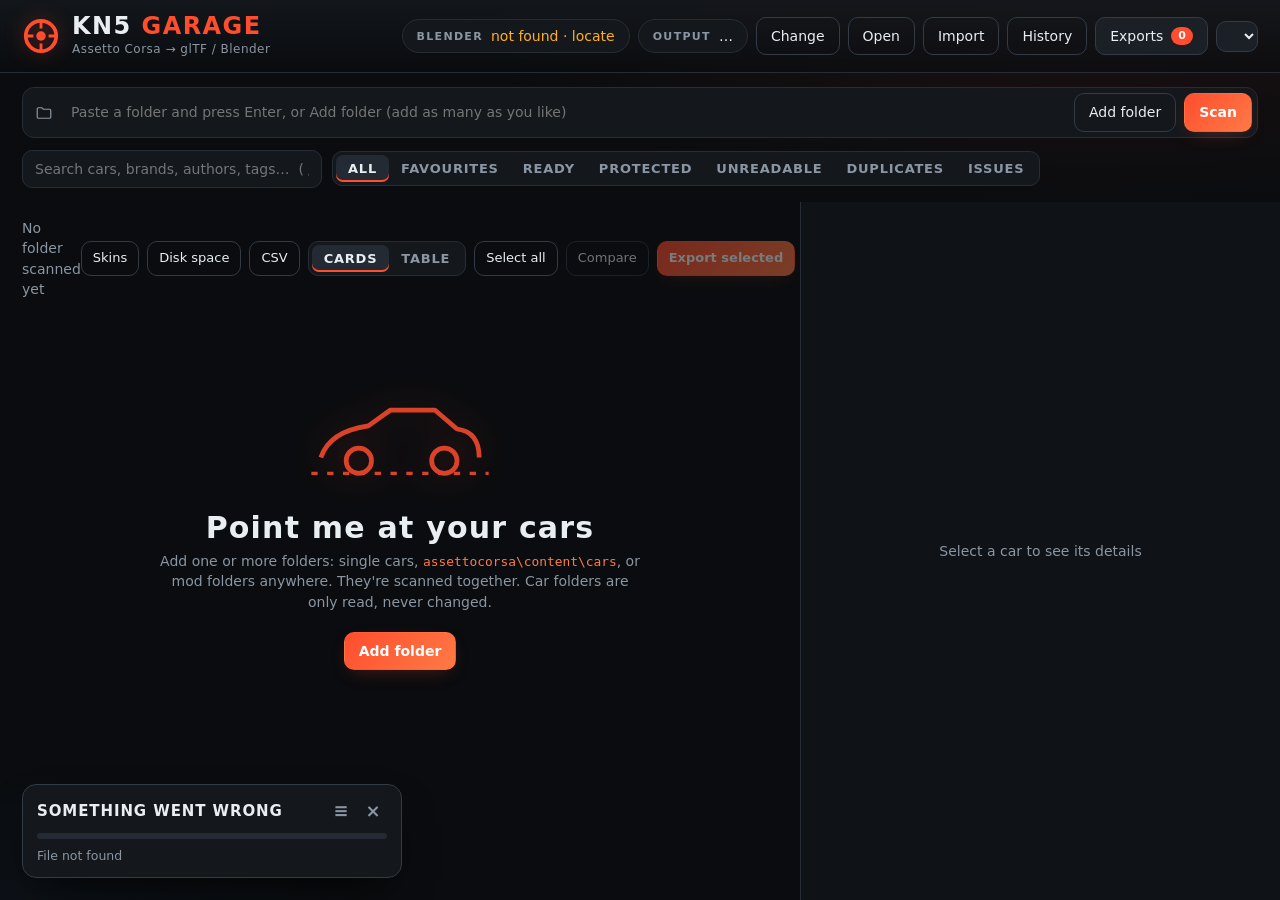
==== commit 7937067b: "KN5 Garage 1.2.0: edit cars, livery studio, parts editor, import - Edit tab: physics (mass, fuel, li" ====
--- a/web/index.html
+++ b/web/index.html
@@ -36,6 +36,7 @@
       </button>
       <button class="btn ghost" id="outChange" data-i18n>Change</button>
       <button class="btn ghost" id="outOpen" data-i18n>Open</button>
+      <button class="btn ghost" id="importBtn" data-i18n>Import</button>
       <button class="btn ghost" id="historyBtn" data-i18n>History</button>
       <button class="btn" id="exportsBtn"><span data-i18n>Exports</span> <span class="count" id="exportsCount">0</span></button>
       <select class="select small" id="langSel" data-i18n-title="Language" title="Language" aria-label="Language"></select>
@@ -176,7 +177,8 @@
       <button class="btn small" id="viewerBlender" hidden data-i18n>Open in Blender</button>
     </div>
     <div class="skin-strip" id="viewerSkins"></div>
-    <div class="viewer-stage" id="stage"><div class="hover-tip" id="hoverTip" hidden></div></div>
+    <div class="viewer-stage" id="stage"><div class="hover-tip" id="hoverTip" hidden></div>
+      <aside class="side-panel" id="liveryPanel" hidden></aside><aside class="side-panel" id="partsPanel" hidden></aside></div>
     <div class="viewer-info" id="viewerInfo"></div>
   </div>
 
@@ -242,6 +244,34 @@
     </div>
   </div>
 
+  <div class="modal" id="saveDlg" hidden>
+    <div class="modal-card">
+      <div class="modal-head"><h3 id="saveTitle">Save</h3><button class="icon-btn" data-close aria-label="Close">×</button></div>
+      <div class="modal-body">
+        <label class="choice"><input type="radio" name="saveMode" id="saveModeNew" value="new">
+          <span><b data-i18n>Save as a new car</b><span class="muted" data-i18n>A copy next to the original; the original is not touched. It shows up in the game as its own car.</span></span></label>
+        <div class="save-new" id="saveNewFields">
+          <label class="edit-field"><span data-i18n>Name in the game</span><input class="search small-input" id="saveNewName" maxlength="80"></label>
+          <label class="edit-field"><span data-i18n>Folder name</span><input class="search small-input" id="saveNewId" maxlength="64" pattern="[A-Za-z0-9_\-]+"></label>
+        </div>
+        <div class="notice warn-list small" id="saveBlocked" hidden></div>
+        <label class="choice"><input type="radio" name="saveMode" id="saveModeOriginal" value="original">
+          <span><b data-i18n>Change the original</b><span class="muted" data-i18n>Every file is backed up first, so you can undo it from the Edit tab.</span></span></label>
+      </div>
+      <div class="modal-foot">
+        <button class="btn ghost" data-close data-i18n>Cancel</button>
+        <button class="btn primary" id="saveGo" data-i18n>Save</button>
+      </div>
+    </div>
+  </div>
+
+  <div class="modal" id="importDlg" hidden>
+    <div class="modal-card">
+      <div class="modal-head"><h3 data-i18n>Import</h3><button class="icon-btn" data-close aria-label="Close">×</button></div>
+      <div class="modal-body import-body" id="importBody"></div>
+    </div>
+  </div>
+
   <script type="module" src="/web/app.js"></script>
 </body>
 </html>
--- a/web/style.css
+++ b/web/style.css
@@ -501,6 +501,64 @@
 }
 .hover-tip span { color: var(--muted); }
 #langSel { max-width: 110px; }
+
+/* ---- editing ---- */
+.edit-panel { gap: 18px; }
+.edit-actions { display: flex; gap: 8px; flex-wrap: wrap; }
+.edit-section { display: flex; flex-direction: column; gap: 10px; background: var(--surface); border: 1px solid var(--border); border-radius: 12px; padding: 12px 14px; }
+.edit-section h4 { margin: 0; font: 700 15px var(--display); letter-spacing: .08em; text-transform: uppercase; }
+.edit-section h5 { margin: 6px 0 0; font: 600 12px var(--display); letter-spacing: .1em; text-transform: uppercase; color: var(--muted); }
+.edit-grid { display: grid; grid-template-columns: repeat(auto-fill, minmax(120px, 1fr)); gap: 8px; }
+.edit-field { display: flex; flex-direction: column; gap: 4px; font-size: 12px; color: var(--muted); }
+.edit-field input { width: 100%; }
+.edit-field.wide { grid-column: 1 / -1; }
+.power-row { display: flex; gap: 10px; align-items: center; }
+.power-row input[type="range"] { flex: 1; accent-color: var(--accent); }
+.edit-row { display: flex; gap: 10px; align-items: center; flex-wrap: wrap; }
+.edit-row.end { justify-content: flex-end; }
+.choice { display: flex; gap: 10px; align-items: flex-start; background: var(--surface-2); border: 1px solid var(--border); border-radius: 10px; padding: 10px 12px; cursor: pointer; }
+.choice input { margin-top: 4px; accent-color: var(--accent); }
+.choice span span { display: block; font-size: 12.5px; margin-top: 2px; }
+.choice:has(input:checked) { border-color: var(--accent); }
+.choice:has(input:disabled) { opacity: .5; cursor: not-allowed; }
+.save-new { display: grid; grid-template-columns: 1fr 1fr; gap: 10px; padding-left: 30px; }
+
+/* ---- side panels in the viewer (livery studio, parts editor) ---- */
+.side-panel {
+  position: absolute; top: 12px; right: 12px; bottom: 60px; width: 340px; z-index: 4; overflow: auto;
+  display: flex; flex-direction: column; gap: 10px; padding: 14px;
+  background: rgba(20, 24, 29, .94); border: 1px solid var(--border-2); border-radius: 14px; box-shadow: 0 20px 50px -20px #000;
+  backdrop-filter: blur(6px);
+}
+.livery-program { display: flex; gap: 8px; align-items: center; }
+.livery-program select { flex: 1; }
+.livery-tex { display: flex; gap: 10px; align-items: flex-start; background: var(--surface-2); border: 1px solid var(--border); border-radius: 10px; padding: 8px; }
+.livery-tex img { width: 72px; height: 72px; object-fit: cover; border-radius: 6px; background: repeating-conic-gradient(#2a3038 0 25%, #1b2027 0 50%) 50% / 12px 12px; flex: none; }
+.livery-tex .grow { min-width: 0; display: flex; flex-direction: column; gap: 4px; }
+.livery-tex b { overflow: hidden; text-overflow: ellipsis; white-space: nowrap; }
+.livery-form { display: grid; grid-template-columns: 1fr 1fr; gap: 8px; }
+.import-body { gap: 12px; }
+.import-card .edit-row.end { margin-top: 2px; }
+.import-item { gap: 8px; font-size: 13px; color: var(--text); }
+.import-item .muted { font-size: 12px; }
+#partsPanel { width: 380px; }
+#partsPanel > .parts-items { max-height: 34vh; flex: none; }
+.side-panel .search { flex: none; }
+.parts-items.short { max-height: 160px; }
+.part-row { display: flex; align-items: center; gap: 6px; padding: 3px 6px; border-radius: 6px; cursor: pointer; font-size: 12.5px; min-height: 24px; }
+.part-row:hover { background: var(--surface-2); }
+.part-row.on { background: rgba(77, 210, 255, .14); box-shadow: inset 0 0 0 1px #4dd2ff; }
+.part-row.removed .part-name { text-decoration: line-through; color: var(--dim); }
+.part-row input { accent-color: var(--accent); margin: 0; }
+.part-name { flex: 1; min-width: 0; overflow: hidden; text-overflow: ellipsis; white-space: nowrap; }
+.part-mat { max-width: 40%; overflow: hidden; text-overflow: ellipsis; white-space: nowrap; font-size: 11.5px; }
+.parts-sel-head { display: flex; flex-direction: column; gap: 2px; min-width: 0; }
+.parts-sel-head b { overflow: hidden; text-overflow: ellipsis; white-space: nowrap; }
+.edit-grid.three { grid-template-columns: repeat(3, 1fr); }
+.parts-colour input[type="color"] { width: 40px; height: 30px; padding: 0; border: 1px solid var(--border); border-radius: 6px; background: none; }
+.btn.danger { color: #ffb3bb; border-color: rgba(255, 90, 110, .45); }
+.btn.danger:hover { background: rgba(255, 90, 110, .12); }
+[dir="rtl"] .side-panel { right: auto; left: 12px; }
 
 /* ---- right-to-left languages (Arabic): flex and grid mirror by themselves; these are the
    pieces placed with left / right ---- */
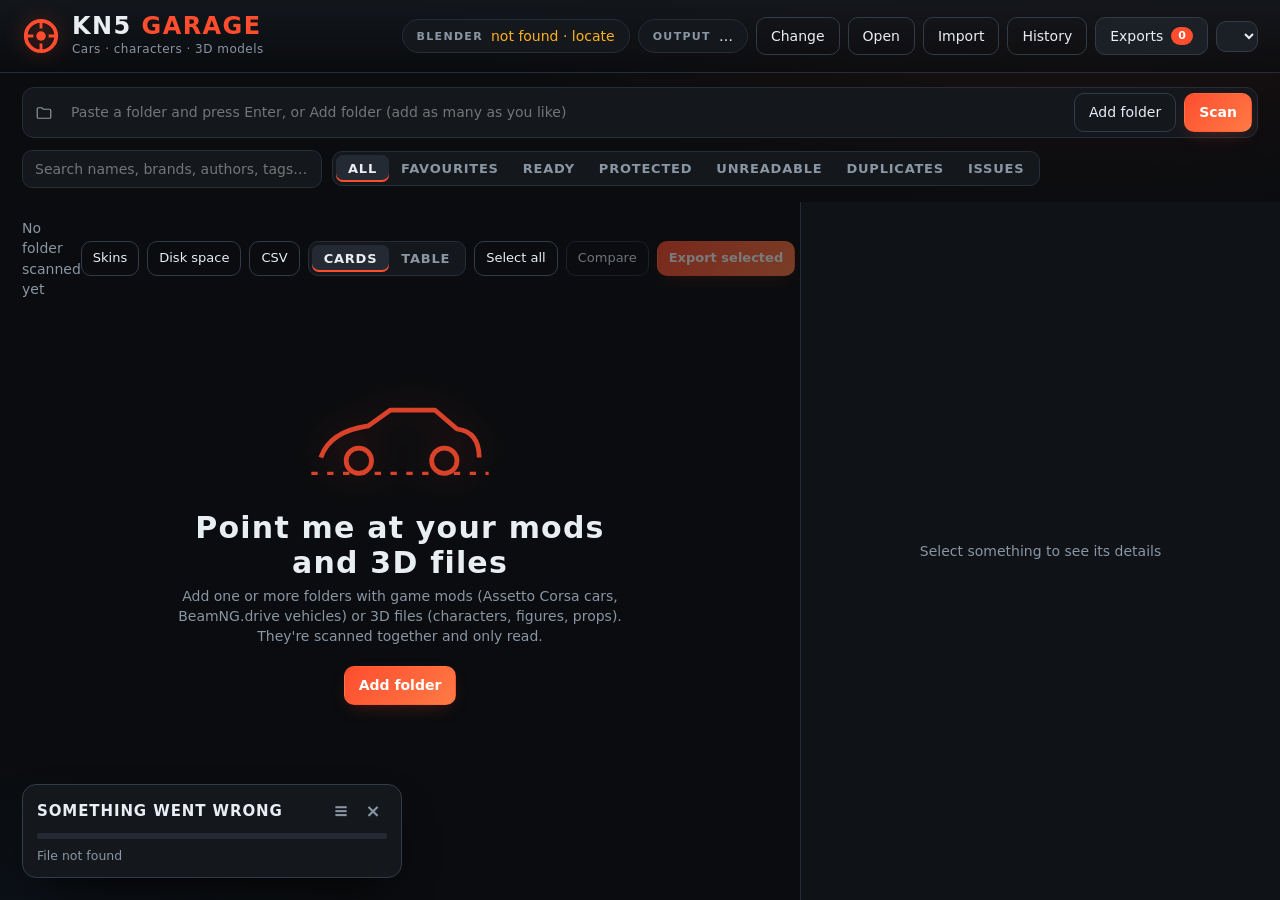
==== commit f311eaa5: "KN5 Garage 1.3.0: more games, 12 formats, characters, 3D printing, textures - Library: BeamNG.drive " ====
--- a/web/index.html
+++ b/web/index.html
@@ -24,7 +24,7 @@
       </svg>
       <div>
         <div class="brand-name">KN5 <span>GARAGE</span></div>
-        <div class="brand-sub">Assetto Corsa → glTF / Blender <span id="appVersion"></span></div>
+        <div class="brand-sub">Cars · characters · 3D models <span id="appVersion"></span></div>
       </div>
     </div>
     <div class="top-actions">
@@ -52,7 +52,7 @@
       <button class="btn primary" id="scanBtn" data-i18n>Scan</button>
     </div>
     <div class="filters">
-      <input id="search" class="search" data-i18n-placeholder="Search cars, brands, authors, tags…  ( / )" placeholder="Search cars, brands, authors, tags…  ( / )">
+      <input id="search" class="search" data-i18n-placeholder="Search names, brands, authors, tags…  ( / )" placeholder="Search names, brands, authors, tags…  ( / )">
       <div class="seg" id="filterSeg">
         <button data-f="all" class="on" data-i18n>All</button>
         <button data-f="fav" data-i18n>Favourites</button>
@@ -85,7 +85,7 @@
       </div>
       <div id="grid" class="grid"></div>
       <div id="table" class="table-wrap" hidden></div>
-      <div id="noMatch" class="muted no-match" hidden data-i18n>No cars match the search or filter.</div>
+      <div id="noMatch" class="muted no-match" hidden data-i18n>Nothing matches the search or filter.</div>
       <div id="empty" class="empty">
         <div class="empty-art">
           <svg viewBox="0 0 120 60" aria-hidden="true">
@@ -95,15 +95,14 @@
             <path d="M4 52h112" stroke="currentColor" stroke-width="2" stroke-dasharray="4 6"/>
           </svg>
         </div>
-        <h2 data-i18n>Point me at your cars</h2>
-        <p>Add one or more folders: single cars, <code>assettocorsa\content\cars</code>, or mod folders anywhere.
-          They're scanned together. Car folders are only read, never changed.</p>
+        <h2 data-i18n>Point me at your mods and 3D files</h2>
+        <p data-i18n>Add one or more folders with game mods (Assetto Corsa cars, BeamNG.drive vehicles) or 3D files (characters, figures, props). They're scanned together and only read.</p>
         <button class="btn primary" id="emptyBrowse" data-i18n>Add folder</button>
       </div>
     </section>
 
     <aside class="detail-col" id="detail">
-      <div class="detail-empty muted" data-i18n>Select a car to see its details</div>
+      <div class="detail-empty muted" data-i18n>Select something to see its details</div>
     </aside>
   </main>
 
@@ -168,6 +167,7 @@
         <input type="range" id="steerRange" min="-35" max="35" value="0" step="1" aria-label="Steering angle"></label>
       <button class="btn ghost small toggle" id="lightsBtn" hidden aria-pressed="false" data-i18n>Lights</button>
       <button class="btn ghost small toggle" id="measureBtn" aria-pressed="false" data-i18n>Measure</button>
+      <button class="btn ghost small toggle" id="bonesBtn" hidden aria-pressed="false" data-i18n>Bones</button>
       <span class="measure-info" id="measureInfo"></span>
       <select class="select small" id="animSel" title="Play the car's animations (doors, wipers…)" hidden></select>
       <div class="tool-gap"></div>
@@ -178,7 +178,7 @@
     </div>
     <div class="skin-strip" id="viewerSkins"></div>
     <div class="viewer-stage" id="stage"><div class="hover-tip" id="hoverTip" hidden></div>
-      <aside class="side-panel" id="liveryPanel" hidden></aside><aside class="side-panel" id="partsPanel" hidden></aside></div>
+      <aside class="side-panel" id="liveryPanel" hidden></aside><aside class="side-panel" id="partsPanel" hidden></aside><aside class="side-panel" id="bonesPanel" hidden></aside></div>
     <div class="viewer-info" id="viewerInfo"></div>
   </div>
 
@@ -222,7 +222,7 @@
 
   <div class="modal" id="compareDlg" hidden>
     <div class="modal-card wide">
-      <div class="modal-head"><h3 data-i18n>Compare cars</h3><button class="icon-btn" data-close aria-label="Close">×</button></div>
+      <div class="modal-head"><h3 data-i18n>Compare</h3><button class="icon-btn" data-close aria-label="Close">×</button></div>
       <div class="modal-body" id="compareBody"></div>
     </div>
   </div>
@@ -265,6 +265,17 @@
     </div>
   </div>
 
+  <div class="modal" id="printDlg" hidden>
+    <div class="modal-card">
+      <div class="modal-head"><h3 id="printTitle" data-i18n>3D print</h3><button class="icon-btn" data-close aria-label="Close">×</button></div>
+      <div class="modal-body" id="printBody"></div>
+      <div class="modal-foot">
+        <button class="btn ghost" data-close data-i18n>Close</button>
+        <button class="btn primary" id="printGo" data-i18n>Make the file</button>
+      </div>
+    </div>
+  </div>
+
   <div class="modal" id="importDlg" hidden>
     <div class="modal-card">
       <div class="modal-head"><h3 data-i18n>Import</h3><button class="icon-btn" data-close aria-label="Close">×</button></div>
--- a/web/style.css
+++ b/web/style.css
@@ -339,6 +339,9 @@
 .flag-pill.dup { color: #b07aff; border-color: rgba(176, 122, 255, .45); }
 .flag-pill.issue { color: var(--warn); border-color: rgba(255, 176, 32, .4); }
 .flag-pill.info { color: var(--blue); border-color: rgba(77, 163, 255, .35); }
+.flag-pill.kind { color: #7ee0b5; border-color: rgba(126, 224, 181, .4); }
+.stats .kind-seg { margin-right: 6px; }
+.stats .kind-seg button { padding: 6px 10px; font-size: 12.5px; }
 
 /* ---- library table ---- */
 .table-wrap { overflow-x: auto; background: var(--surface); border: 1px solid var(--border); border-radius: var(--radius); }
@@ -542,6 +545,12 @@
 .import-item { gap: 8px; font-size: 13px; color: var(--text); }
 .import-item .muted { font-size: 12px; }
 #partsPanel { width: 380px; }
+.action-tools { display: flex; justify-content: center; gap: 8px; margin-top: 6px; }
+.notice.ok-note { border-color: rgba(52, 211, 153, .4); background: rgba(52, 211, 153, .08); }
+#bonesPanel > .parts-items { max-height: 38vh; flex: none; }
+.bone-slider { display: grid; grid-template-columns: 18px 1fr 46px; align-items: center; gap: 8px; font-size: 12.5px; color: var(--muted); }
+.bone-slider input { accent-color: var(--accent); }
+.bone-val { text-align: right; font-variant-numeric: tabular-nums; color: var(--text); }
 #partsPanel > .parts-items { max-height: 34vh; flex: none; }
 .side-panel .search { flex: none; }
 .parts-items.short { max-height: 160px; }
